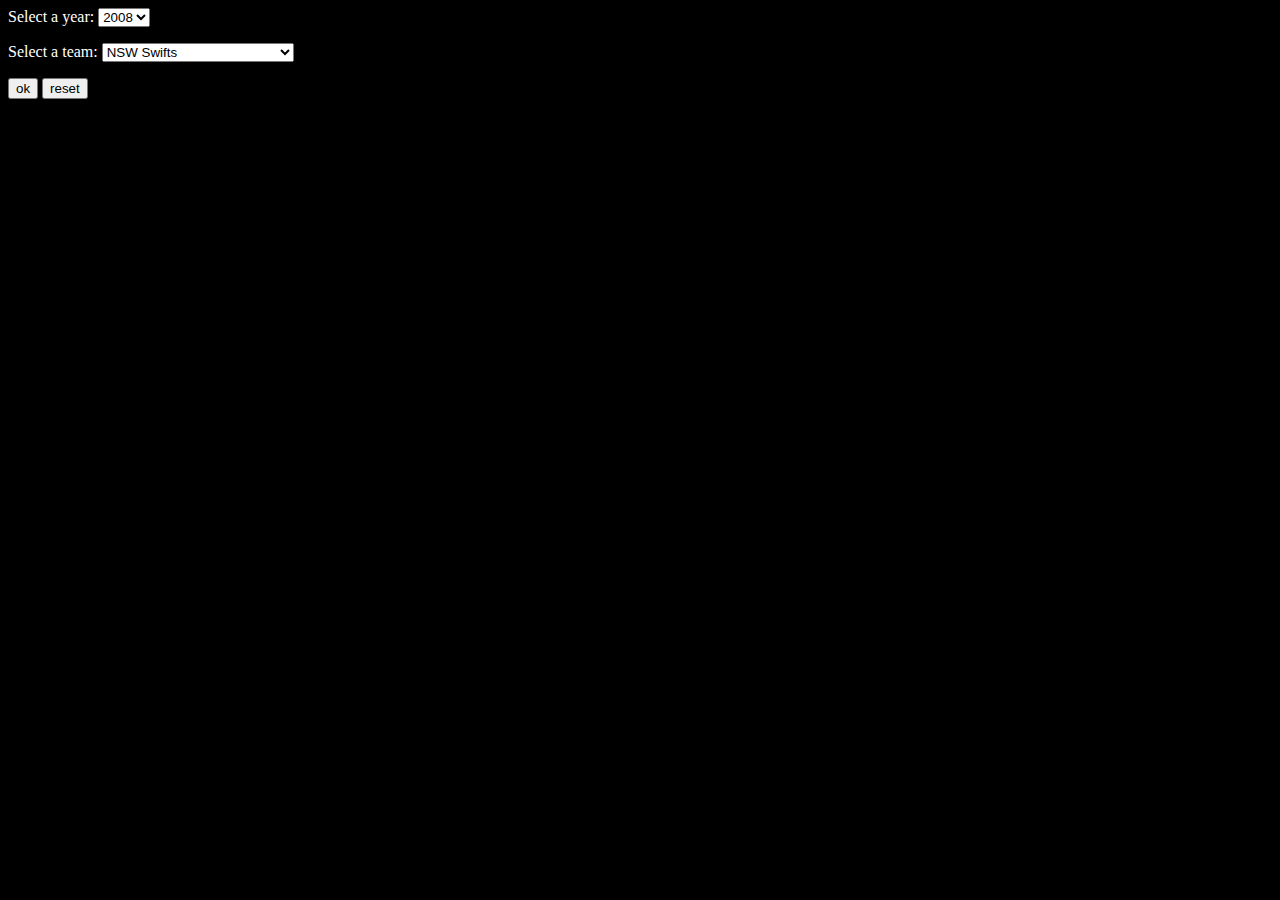
==== index.html @ 80ea7a08 "Merge pull request #1 from MichaelMillward/master" ====
<!DOCTYPE HTML PUBLIC "-//W3C//DTD HTML 4.01 Transitional//EN">

<meta content="text/html;charset=utf-8" http-equiv="Content-Type">
<meta content="utf-8" http-equiv="encoding">

<html>
    <head>
        <title>ANZ Champions</title>
        <style>

.bar {
  fill: steelblue;
}

.bar:hover {
  fill: brown;
}

.axis {
  font: 14px sans-serif;
  fill: white;
}

.axis path,
.axis line {
  fill: white;
  stroke: #000;
  shape-rendering: crispEdges;
}

.x.axis path {
  display: none;
}



</style>
    </head>
    <script src="underscore.js" charset="utf-8"></script>
    <script src="moment.js" charset="utf-8"></script>
    <script src="papaparse.js" charset="utf-8"></script>
    <script src="jsdata/alldata.js" charset="utf-8"></script>
    <script src="d3/d3.js" charset="utf-8"></script>
    <script src="d3/d3.min.js" charset="utf-8"></script>
    <script src="util.js" charset="utf-8"></script>
    <body>
        <body bgcolor="black"> 
        <form>
            <font color="white">Select a year:</font>
            <select id="year">
                <option>2008</option>
                <option>2009</option>
                <option>2010</option>
                <option>2011</option>
                <option>2012</option>
                <option>2013</option>
            </select>
        </form>
        <form>
            <font color="white">Select a team:</font>
            <select id="team">
                <option>NSW Swifts</option>
                <option>Melbourne Vixens</option>
                <option>Central Pulse</option>
                <option>Waikato Bay of Plenty Magic</option>
                <option>Canterbury Tactix</option>
                <option>Southern Steel</option>
                <option>Adelaide Thunderbirds</option>
                <option>Northen Mystics</option>
                <option>West Coast Fever</option>
                <option>Queensland Firebirds</option>
            </select>
        </form>
        <form>
            <input type="button" value="ok" onClick="drawGraph()">
            <input type="button" value="reset" onClick="refresh()">
        </form>
    <body>


    <script language "JavaScript">
    var barWidth;
    var svg;

        function drawGraph(){
            var games = getMatches();
            var seasonPerformance = getSeasonPerformance(games);
            draw(seasonPerformance);
            drawNegative(seasonPerformance);
        }

        /**
        *   Returns a sorted list of all the matches for a given team in a given year.
        */
        function getMatches(){
            var homeAndAway = [];
            var allMatches = Util.allMatches[year.value];
            for(var i = 0; i<allMatches.length; i++){
                var match = allMatches[i];
                if(match.homeTeam.name == team.value || match.awayTeam.name == team.value){

                    homeAndAway.push(match);
                }
            }
            return homeAndAway;
        }

        // SKIPS BYES... WHATS GOING ON! NEED TO INSERT A BYE OBJECT
        function getSeasonPerformance(matches){
            var seasonPerformance = [];
            var index = 0;
            for(var i = 0; i<matches.length; i++){
                var pointDifference;
                var match = matches[i];
                // Deals if there is a draw
                if(isNaN(match.scoreHome)){
                    pointDifference = 0;
                }
                else if(match.homeTeam.name == team.value){
                    pointDifference = match.scoreHome - match.scoreAway;
                }
                else if(match.awayTeam.name == team.value){
                    pointDifference = match.scoreAway - match.scoreHome;
                }
                
                // A hack to check if a bye has been made:
                if(index>0 && match.round - seasonPerformance[index-1].round == 2){
                    console.log("we have a byeee: " + match.round);
                    console.log("match.round: " + match.round + " seasonPerformance[i-1].round: " + seasonPerformance[index-1].round);
                    console.log("so we want to put in a round " + (index+1));
                    var byeObject = {homeTeam: team.value, awayTeam: "BYE", round: index+1, score: 0};
                    seasonPerformance.push(byeObject);
                    index++;
                }
                var matchAbbr = {homeTeam: match.homeTeam, awayTeam: match.awayTeam, round: match.round, score: pointDifference};
                console.log("next going in is: " + match.round);
                seasonPerformance.push(matchAbbr);
                index++;
            }
            return seasonPerformance;
        }

function draw(rounds){
            for(var j = 0; j<rounds.length; j++){
                console.log("round: " + rounds[j].round + " score: " + rounds[j].score);
            }
            var margin = {top: 20, right: 70, bottom: 0, left: 70},
            width = 1200 - margin.left - margin.right,
            height = 250 - margin.top - margin.bottom;

            var x = d3.scale.ordinal()
                        .rangeRoundBands([0, width], .1);

            var y = d3.scale.linear()
                        .range([height, 0]);

            var xAxis = d3.svg.axis()
                        .scale(x)
                        .orient("bottom");

            var yAxis = d3.svg.axis()
                          .scale(y)
                          .orient("left");
                         // .ticks(10, "%");

             var svg = d3.select("body").append("svg")
                            .attr("width", width + margin.left + margin.right)
                            .attr("height", height + margin.top + margin.bottom)
                            .append("g")
                            .attr("transform", "translate(" + margin.left + "," + margin.top + ")");
            drawSeasonBlocks(rounds, svg);

            for(var i = 0; i<rounds.length; i++){
                x.domain(rounds.map(function(d) {return d.round; }));
                y.domain([0, d3.max(rounds, function(d) { return Math.abs(d.score); })]);
            }
  
            svg.append("g")
                .attr("class", "x axis")
                .attr("transform", "translate(0," + height + ")")
                .call(xAxis);

        
            svg.append("g")
                .attr("class", "y axis")
                .call(yAxis)
                .append("text")
                .attr("transform", "rotate(-90)")
                .attr("y", 6)
                .attr("dy", ".71em")
                .style("text-anchor", "end")
                .text("Point Margin");

            svg.selectAll(".bar")
               .data(rounds)
               .enter().append("rect")
               .attr("class", "bar")
               .attr("x", function(d) { return x(d.round); })
               .attr("width", x.rangeBand())
               .attr("y", function(d) { 
                    if(d.score >= 0){
                        return y(d.score);
                    }
                })
               .attr("height", function(d) { 
                    if(d.score >= 0){
                        return height - y(d.score);
                    }});

               

        }

        function drawSeasonBlocks(rounds, svg){
            var margin = {top: 0, right: 70, bottom: 0, left: 0};
            var width = 1200 - margin.left - margin.right;
            var height = 500 - margin.top - margin.bottom;
            var x = d3.scale.ordinal().rangeRoundBands([0, width], .1);
            for(var i = 0; i<rounds.length; i++){
                x.domain(rounds.map(function(d) {return d.round; }));
            }
            var img = svg.append("g")
                     .attr("transform", "translate(" + margin.left + "," + margin.top + ")");
            var barWidth = x.rangeBand();

            img.append("rect")
                .attr("x", 0)
                .attr("width", (barWidth*4) + 20)
                .attr("y", 0)
                .attr("height", height)
                .attr("fill", "grey")
                .attr("opacity", 0.2);

            var xVal = ((barWidth*4) + 20)+((barWidth*6) + 13)

            img.append("rect")
                .attr("x", xVal)
                .attr("width", (barWidth*4) + 6)
                .attr("y", 0)
                .attr("height", height)
                .attr("fill", "grey")
                .attr("opacity", 0.2);

            xVal = ((barWidth*4) + 20)+((barWidth*6) + 13)+((barWidth*4) + 6);

            img.append("rect")
                .attr("x", xVal)
                .attr("width", (barWidth*3) + 6)
                .attr("y", 0)
                .attr("height", height)
                .attr("fill", "green")
                .attr("opacity", 0.2);
            
        }



        
        function drawNegative(rounds){
            var margin = {top: 0, right: 70, bottom: 0, left: 70},
            width = 1200 - margin.left - margin.right,
            height = 250 - margin.top - margin.bottom;

            var x = d3.scale.ordinal()
                        .rangeRoundBands([0, width], .1);

            var y = d3.scale.linear()
                        .range([0, height]);
                        /*
            var xAxis = d3.svg.axis()
                        .scale(x)
                        .orient("bottom");
*/
            var yAxis = d3.svg.axis()
                          .scale(y)
                          .orient("left");
                         // .ticks(10, "%");

             var svg = d3.select("body").append("svg")
                            .attr("width", width + margin.left + margin.right)
                            .attr("height", height + margin.top + margin.bottom)
                            .append("g")
                            .attr("transform", "translate(" + margin.left + "," + margin.top  + ")");

            for(var i = 0; i<rounds.length; i++){
                x.domain(rounds.map(function(d) {return d.round; }));
                y.domain([0, -d3.max(rounds, function(d) { return Math.abs(d.score); })]);
            }
  /*
            svg.append("g")
                .attr("class", "x axis")
                .attr("transform", "translate(0," + height + ")")
                .call(xAxis);
*/
        
            svg.append("g")
                .attr("class", "y axis")
                .call(yAxis)
                .append("text")
                .attr("transform", "rotate(-90)")
                .attr("y", 6)
                .attr("dy", ".71em")
                .style("text-anchor", "end");
                //.text("Frequency");

            svg.selectAll(".bar")
               .data(rounds)
               .enter().append("rect")
               .attr("class", "bar")
               .attr("x", function(d) { return x(d.round); })
               .attr("width", x.rangeBand())
               .attr("y", function(d) { 
                    return 0;
                })
               .attr("height", function(d) { 
                    if(d.score < 0){
                        return y(d.score);
                    }});
               drawSeasonBlocks(rounds, svg);
        }

        function refresh(){
            d3.select("body")
              .selectAll("svg")
              .remove();
        }

    </script>
</html>
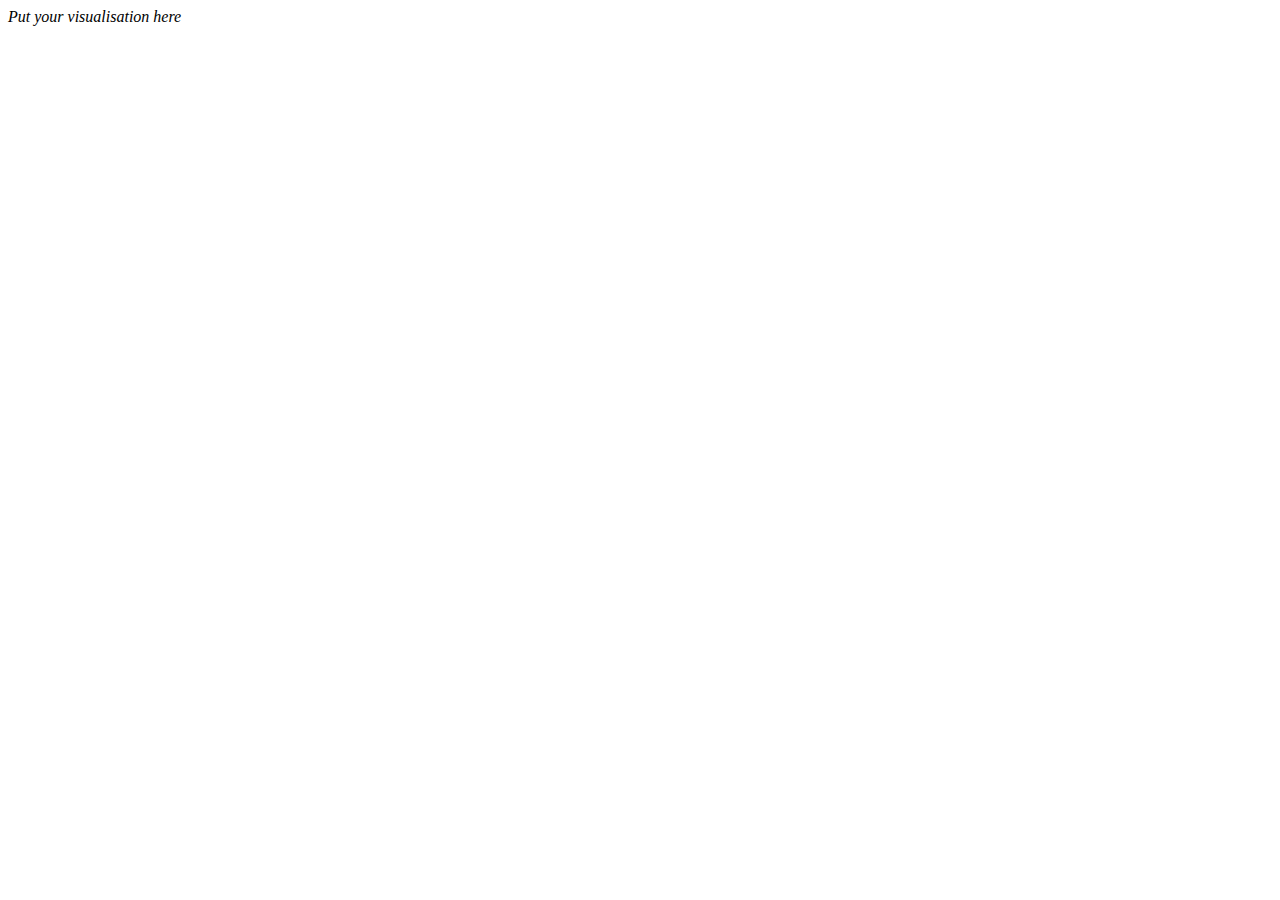
==== commit 2f0e9127: "Very basic sunburst made" ====
--- a/index.html
+++ b/index.html
@@ -1,331 +1,15 @@
 <!DOCTYPE HTML PUBLIC "-//W3C//DTD HTML 4.01 Transitional//EN">
-
-<meta content="text/html;charset=utf-8" http-equiv="Content-Type">
-<meta content="utf-8" http-equiv="encoding">
 
 <html>
     <head>
         <title>ANZ Champions</title>
-        <style>
-
-.bar {
-  fill: steelblue;
-}
-
-.bar:hover {
-  fill: brown;
-}
-
-.axis {
-  font: 14px sans-serif;
-  fill: white;
-}
-
-.axis path,
-.axis line {
-  fill: white;
-  stroke: #000;
-  shape-rendering: crispEdges;
-}
-
-.x.axis path {
-  display: none;
-}
-
-
-
-</style>
     </head>
     <script src="underscore.js" charset="utf-8"></script>
     <script src="moment.js" charset="utf-8"></script>
     <script src="papaparse.js" charset="utf-8"></script>
     <script src="jsdata/alldata.js" charset="utf-8"></script>
-    <script src="d3/d3.js" charset="utf-8"></script>
-    <script src="d3/d3.min.js" charset="utf-8"></script>
     <script src="util.js" charset="utf-8"></script>
     <body>
-        <body bgcolor="black"> 
-        <form>
-            <font color="white">Select a year:</font>
-            <select id="year">
-                <option>2008</option>
-                <option>2009</option>
-                <option>2010</option>
-                <option>2011</option>
-                <option>2012</option>
-                <option>2013</option>
-            </select>
-        </form>
-        <form>
-            <font color="white">Select a team:</font>
-            <select id="team">
-                <option>NSW Swifts</option>
-                <option>Melbourne Vixens</option>
-                <option>Central Pulse</option>
-                <option>Waikato Bay of Plenty Magic</option>
-                <option>Canterbury Tactix</option>
-                <option>Southern Steel</option>
-                <option>Adelaide Thunderbirds</option>
-                <option>Northen Mystics</option>
-                <option>West Coast Fever</option>
-                <option>Queensland Firebirds</option>
-            </select>
-        </form>
-        <form>
-            <input type="button" value="ok" onClick="drawGraph()">
-            <input type="button" value="reset" onClick="refresh()">
-        </form>
+        <i>Put your visualisation here</i>
     <body>
-
-
-    <script language "JavaScript">
-    var barWidth;
-    var svg;
-
-        function drawGraph(){
-            var games = getMatches();
-            var seasonPerformance = getSeasonPerformance(games);
-            draw(seasonPerformance);
-            drawNegative(seasonPerformance);
-        }
-
-        /**
-        *   Returns a sorted list of all the matches for a given team in a given year.
-        */
-        function getMatches(){
-            var homeAndAway = [];
-            var allMatches = Util.allMatches[year.value];
-            for(var i = 0; i<allMatches.length; i++){
-                var match = allMatches[i];
-                if(match.homeTeam.name == team.value || match.awayTeam.name == team.value){
-
-                    homeAndAway.push(match);
-                }
-            }
-            return homeAndAway;
-        }
-
-        // SKIPS BYES... WHATS GOING ON! NEED TO INSERT A BYE OBJECT
-        function getSeasonPerformance(matches){
-            var seasonPerformance = [];
-            var index = 0;
-            for(var i = 0; i<matches.length; i++){
-                var pointDifference;
-                var match = matches[i];
-                // Deals if there is a draw
-                if(isNaN(match.scoreHome)){
-                    pointDifference = 0;
-                }
-                else if(match.homeTeam.name == team.value){
-                    pointDifference = match.scoreHome - match.scoreAway;
-                }
-                else if(match.awayTeam.name == team.value){
-                    pointDifference = match.scoreAway - match.scoreHome;
-                }
-                
-                // A hack to check if a bye has been made:
-                if(index>0 && match.round - seasonPerformance[index-1].round == 2){
-                    console.log("we have a byeee: " + match.round);
-                    console.log("match.round: " + match.round + " seasonPerformance[i-1].round: " + seasonPerformance[index-1].round);
-                    console.log("so we want to put in a round " + (index+1));
-                    var byeObject = {homeTeam: team.value, awayTeam: "BYE", round: index+1, score: 0};
-                    seasonPerformance.push(byeObject);
-                    index++;
-                }
-                var matchAbbr = {homeTeam: match.homeTeam, awayTeam: match.awayTeam, round: match.round, score: pointDifference};
-                console.log("next going in is: " + match.round);
-                seasonPerformance.push(matchAbbr);
-                index++;
-            }
-            return seasonPerformance;
-        }
-
-function draw(rounds){
-            for(var j = 0; j<rounds.length; j++){
-                console.log("round: " + rounds[j].round + " score: " + rounds[j].score);
-            }
-            var margin = {top: 20, right: 70, bottom: 0, left: 70},
-            width = 1200 - margin.left - margin.right,
-            height = 250 - margin.top - margin.bottom;
-
-            var x = d3.scale.ordinal()
-                        .rangeRoundBands([0, width], .1);
-
-            var y = d3.scale.linear()
-                        .range([height, 0]);
-
-            var xAxis = d3.svg.axis()
-                        .scale(x)
-                        .orient("bottom");
-
-            var yAxis = d3.svg.axis()
-                          .scale(y)
-                          .orient("left");
-                         // .ticks(10, "%");
-
-             var svg = d3.select("body").append("svg")
-                            .attr("width", width + margin.left + margin.right)
-                            .attr("height", height + margin.top + margin.bottom)
-                            .append("g")
-                            .attr("transform", "translate(" + margin.left + "," + margin.top + ")");
-            drawSeasonBlocks(rounds, svg);
-
-            for(var i = 0; i<rounds.length; i++){
-                x.domain(rounds.map(function(d) {return d.round; }));
-                y.domain([0, d3.max(rounds, function(d) { return Math.abs(d.score); })]);
-            }
-  
-            svg.append("g")
-                .attr("class", "x axis")
-                .attr("transform", "translate(0," + height + ")")
-                .call(xAxis);
-
-        
-            svg.append("g")
-                .attr("class", "y axis")
-                .call(yAxis)
-                .append("text")
-                .attr("transform", "rotate(-90)")
-                .attr("y", 6)
-                .attr("dy", ".71em")
-                .style("text-anchor", "end")
-                .text("Point Margin");
-
-            svg.selectAll(".bar")
-               .data(rounds)
-               .enter().append("rect")
-               .attr("class", "bar")
-               .attr("x", function(d) { return x(d.round); })
-               .attr("width", x.rangeBand())
-               .attr("y", function(d) { 
-                    if(d.score >= 0){
-                        return y(d.score);
-                    }
-                })
-               .attr("height", function(d) { 
-                    if(d.score >= 0){
-                        return height - y(d.score);
-                    }});
-
-               
-
-        }
-
-        function drawSeasonBlocks(rounds, svg){
-            var margin = {top: 0, right: 70, bottom: 0, left: 0};
-            var width = 1200 - margin.left - margin.right;
-            var height = 500 - margin.top - margin.bottom;
-            var x = d3.scale.ordinal().rangeRoundBands([0, width], .1);
-            for(var i = 0; i<rounds.length; i++){
-                x.domain(rounds.map(function(d) {return d.round; }));
-            }
-            var img = svg.append("g")
-                     .attr("transform", "translate(" + margin.left + "," + margin.top + ")");
-            var barWidth = x.rangeBand();
-
-            img.append("rect")
-                .attr("x", 0)
-                .attr("width", (barWidth*4) + 20)
-                .attr("y", 0)
-                .attr("height", height)
-                .attr("fill", "grey")
-                .attr("opacity", 0.2);
-
-            var xVal = ((barWidth*4) + 20)+((barWidth*6) + 13)
-
-            img.append("rect")
-                .attr("x", xVal)
-                .attr("width", (barWidth*4) + 6)
-                .attr("y", 0)
-                .attr("height", height)
-                .attr("fill", "grey")
-                .attr("opacity", 0.2);
-
-            xVal = ((barWidth*4) + 20)+((barWidth*6) + 13)+((barWidth*4) + 6);
-
-            img.append("rect")
-                .attr("x", xVal)
-                .attr("width", (barWidth*3) + 6)
-                .attr("y", 0)
-                .attr("height", height)
-                .attr("fill", "green")
-                .attr("opacity", 0.2);
-            
-        }
-
-
-
-        
-        function drawNegative(rounds){
-            var margin = {top: 0, right: 70, bottom: 0, left: 70},
-            width = 1200 - margin.left - margin.right,
-            height = 250 - margin.top - margin.bottom;
-
-            var x = d3.scale.ordinal()
-                        .rangeRoundBands([0, width], .1);
-
-            var y = d3.scale.linear()
-                        .range([0, height]);
-                        /*
-            var xAxis = d3.svg.axis()
-                        .scale(x)
-                        .orient("bottom");
-*/
-            var yAxis = d3.svg.axis()
-                          .scale(y)
-                          .orient("left");
-                         // .ticks(10, "%");
-
-             var svg = d3.select("body").append("svg")
-                            .attr("width", width + margin.left + margin.right)
-                            .attr("height", height + margin.top + margin.bottom)
-                            .append("g")
-                            .attr("transform", "translate(" + margin.left + "," + margin.top  + ")");
-
-            for(var i = 0; i<rounds.length; i++){
-                x.domain(rounds.map(function(d) {return d.round; }));
-                y.domain([0, -d3.max(rounds, function(d) { return Math.abs(d.score); })]);
-            }
-  /*
-            svg.append("g")
-                .attr("class", "x axis")
-                .attr("transform", "translate(0," + height + ")")
-                .call(xAxis);
-*/
-        
-            svg.append("g")
-                .attr("class", "y axis")
-                .call(yAxis)
-                .append("text")
-                .attr("transform", "rotate(-90)")
-                .attr("y", 6)
-                .attr("dy", ".71em")
-                .style("text-anchor", "end");
-                //.text("Frequency");
-
-            svg.selectAll(".bar")
-               .data(rounds)
-               .enter().append("rect")
-               .attr("class", "bar")
-               .attr("x", function(d) { return x(d.round); })
-               .attr("width", x.rangeBand())
-               .attr("y", function(d) { 
-                    return 0;
-                })
-               .attr("height", function(d) { 
-                    if(d.score < 0){
-                        return y(d.score);
-                    }});
-               drawSeasonBlocks(rounds, svg);
-        }
-
-        function refresh(){
-            d3.select("body")
-              .selectAll("svg")
-              .remove();
-        }
-
-    </script>
 </html>
-
-
